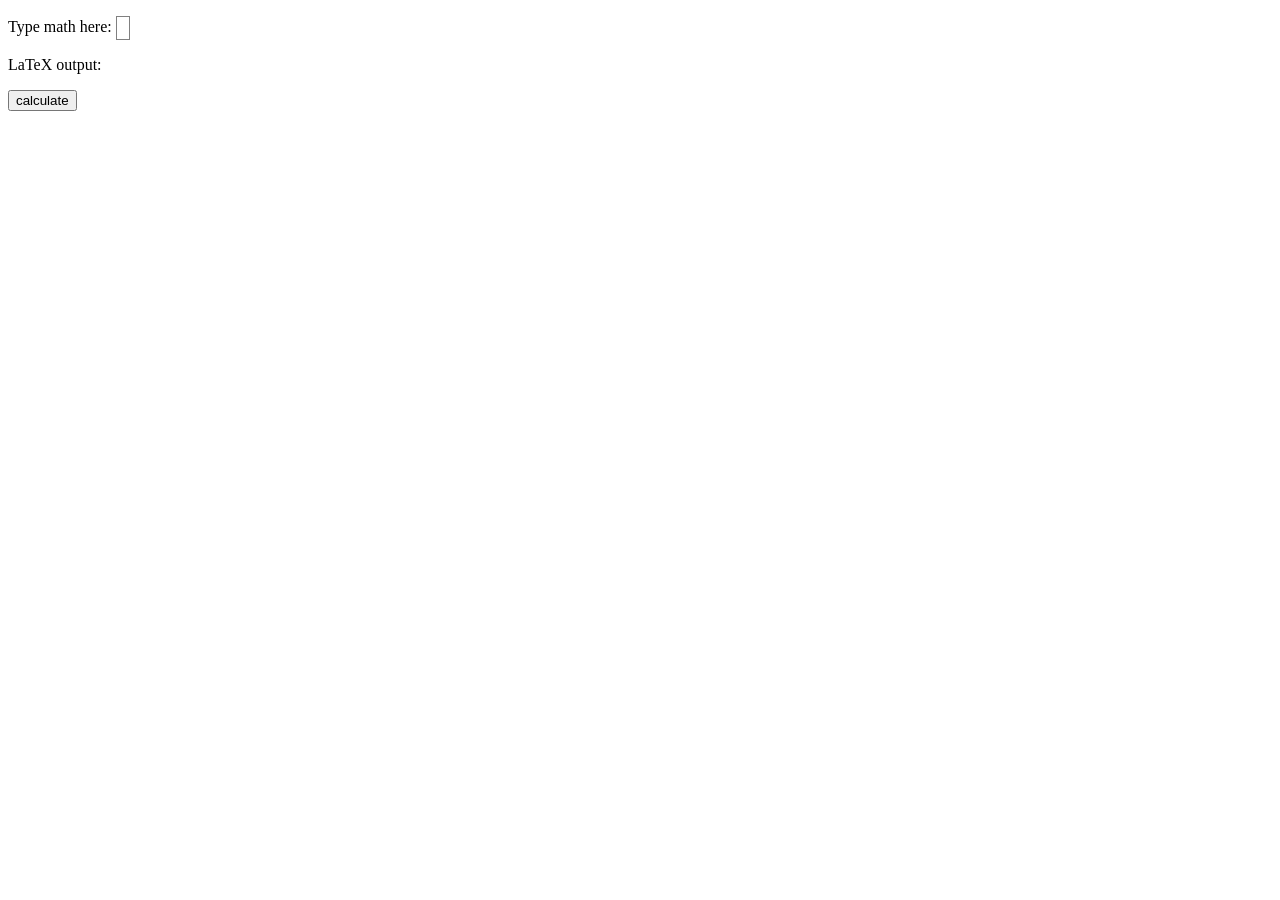
==== index.html @ 017d8b77 "1" ====
<!DOCTYPE html>
<html lang="en">

<head>
    <meta charset="UTF-8">
    <meta name="viewport" content="width=device-width, initial-scale=1.0">
    <title>Symbolic differentiation</title>
    <script src="https://ajax.googleapis.com/ajax/libs/jquery/1.11.0/jquery.min.js"></script>
    <link rel="stylesheet" href="mathquill-0.10.1/mathquill.css">
    <script src="mathquill-0.10.1/mathquill.js"></script>
    <script src="javaScript.js"></script>
</head>

<body>
    <p>
        Type math here: <span id="math-field"></span>
    </p>
    <p>
        LaTeX output: <span id="latex-output"></span>
    </p>
    <button onclick="enter()">calculate</button>
    <p id="result"></p>
</body>

</html>
---- mathquill-0.10.1/mathquill.css ----
/*
 * MathQuill v0.10.1               http://mathquill.com
 * by Han, Jeanine, and Mary  maintainers@mathquill.com
 *
 * This Source Code Form is subject to the terms of the
 * Mozilla Public License, v. 2.0. If a copy of the MPL
 * was not distributed with this file, You can obtain
 * one at http://mozilla.org/MPL/2.0/.
 */
@font-face {
  font-family: Symbola;
  src: url(font/Symbola.eot);
  src: local("Symbola Regular"), local("Symbola"), url(font/Symbola.woff2) format("woff2"), url(font/Symbola.woff) format("woff"), url(font/Symbola.ttf) format("truetype"), url(font/Symbola.otf) format("opentype"), url(font/Symbola.svg#Symbola) format("svg");
}
.mq-editable-field {
  display: -moz-inline-box;
  display: inline-block;
}
.mq-editable-field .mq-cursor {
  border-left: 1px solid black;
  margin-left: -1px;
  position: relative;
  z-index: 1;
  padding: 0;
  display: -moz-inline-box;
  display: inline-block;
}
.mq-editable-field .mq-cursor.mq-blink {
  visibility: hidden;
}
.mq-editable-field,
.mq-math-mode .mq-editable-field {
  border: 1px solid gray;
}
.mq-editable-field.mq-focused,
.mq-math-mode .mq-editable-field.mq-focused {
  -webkit-box-shadow: #8bd 0 0 1px 2px, inset #6ae 0 0 2px 0;
  -moz-box-shadow: #8bd 0 0 1px 2px, inset #6ae 0 0 2px 0;
  box-shadow: #8bd 0 0 1px 2px, inset #6ae 0 0 2px 0;
  border-color: #709AC0;
  border-radius: 1px;
}
.mq-math-mode .mq-editable-field {
  margin: 1px;
}
.mq-editable-field .mq-latex-command-input {
  color: inherit;
  font-family: "Courier New", monospace;
  border: 1px solid gray;
  padding-right: 1px;
  margin-right: 1px;
  margin-left: 2px;
}
.mq-editable-field .mq-latex-command-input.mq-empty {
  background: transparent;
}
.mq-editable-field .mq-latex-command-input.mq-hasCursor {
  border-color: ActiveBorder;
}
.mq-editable-field.mq-empty:after,
.mq-editable-field.mq-text-mode:after,
.mq-math-mode .mq-empty:after {
  visibility: hidden;
  content: 'c';
}
.mq-editable-field .mq-cursor:only-child:after,
.mq-editable-field .mq-textarea + .mq-cursor:last-child:after {
  visibility: hidden;
  content: 'c';
}
.mq-editable-field .mq-text-mode .mq-cursor:only-child:after {
  content: '';
}
.mq-editable-field.mq-text-mode {
  overflow-x: auto;
  overflow-y: hidden;
}
.mq-root-block,
.mq-math-mode .mq-root-block {
  display: -moz-inline-box;
  display: inline-block;
  width: 100%;
  padding: 2px;
  -webkit-box-sizing: border-box;
  -moz-box-sizing: border-box;
  box-sizing: border-box;
  white-space: nowrap;
  overflow: hidden;
  vertical-align: middle;
}
.mq-math-mode {
  font-variant: normal;
  font-weight: normal;
  font-style: normal;
  font-size: 115%;
  line-height: 1;
  display: -moz-inline-box;
  display: inline-block;
}
.mq-math-mode .mq-non-leaf,
.mq-math-mode .mq-scaled {
  display: -moz-inline-box;
  display: inline-block;
}
.mq-math-mode var,
.mq-math-mode .mq-text-mode,
.mq-math-mode .mq-nonSymbola {
  font-family: "Times New Roman", Symbola, serif;
  line-height: .9;
}
.mq-math-mode * {
  font-size: inherit;
  line-height: inherit;
  margin: 0;
  padding: 0;
  border-color: black;
  -webkit-user-select: none;
  -moz-user-select: none;
  user-select: none;
  box-sizing: border-box;
}
.mq-math-mode .mq-empty {
  background: #ccc;
}
.mq-math-mode .mq-empty.mq-root-block {
  background: transparent;
}
.mq-math-mode.mq-empty {
  background: transparent;
}
.mq-math-mode .mq-text-mode {
  font-size: 87%;
}
.mq-math-mode .mq-font {
  font: 1em "Times New Roman", Symbola, serif;
}
.mq-math-mode .mq-font * {
  font-family: inherit;
  font-style: inherit;
}
.mq-math-mode b,
.mq-math-mode b.mq-font {
  font-weight: bolder;
}
.mq-math-mode var,
.mq-math-mode i,
.mq-math-mode i.mq-font {
  font-style: italic;
}
.mq-math-mode var.mq-f {
  margin-right: 0.2em;
  margin-left: 0.1em;
}
.mq-math-mode .mq-roman var.mq-f {
  margin: 0;
}
.mq-math-mode big {
  font-size: 125%;
}
.mq-math-mode .mq-roman {
  font-style: normal;
}
.mq-math-mode .mq-sans-serif {
  font-family: sans-serif, Symbola, serif;
}
.mq-math-mode .mq-monospace {
  font-family: monospace, Symbola, serif;
}
.mq-math-mode .mq-overline {
  border-top: 1px solid black;
  margin-top: 1px;
}
.mq-math-mode .mq-underline {
  border-bottom: 1px solid black;
  margin-bottom: 1px;
}
.mq-math-mode .mq-binary-operator {
  padding: 0 0.2em;
  display: -moz-inline-box;
  display: inline-block;
}
.mq-math-mode .mq-supsub {
  font-size: 90%;
  vertical-align: -0.5em;
}
.mq-math-mode .mq-supsub.mq-limit {
  font-size: 80%;
  vertical-align: -0.4em;
}
.mq-math-mode .mq-supsub.mq-sup-only {
  vertical-align: .5em;
}
.mq-math-mode .mq-supsub.mq-sup-only .mq-sup {
  display: inline-block;
  vertical-align: text-bottom;
}
.mq-math-mode .mq-supsub .mq-sup {
  display: block;
}
.mq-math-mode .mq-supsub .mq-sub {
  display: block;
  float: left;
}
.mq-math-mode .mq-supsub.mq-limit .mq-sub {
  margin-left: -0.25em;
}
.mq-math-mode .mq-supsub .mq-binary-operator {
  padding: 0 .1em;
}
.mq-math-mode .mq-supsub .mq-fraction {
  font-size: 70%;
}
.mq-math-mode sup.mq-nthroot {
  font-size: 80%;
  vertical-align: 0.8em;
  margin-right: -0.6em;
  margin-left: .2em;
  min-width: .5em;
}
.mq-math-mode .mq-paren {
  padding: 0 .1em;
  vertical-align: top;
  -webkit-transform-origin: center .06em;
  -moz-transform-origin: center .06em;
  -ms-transform-origin: center .06em;
  -o-transform-origin: center .06em;
  transform-origin: center .06em;
}
.mq-math-mode .mq-paren.mq-ghost {
  color: silver;
}
.mq-math-mode .mq-paren + span {
  margin-top: .1em;
  margin-bottom: .1em;
}
.mq-math-mode .mq-array {
  vertical-align: middle;
  text-align: center;
}
.mq-math-mode .mq-array > span {
  display: block;
}
.mq-math-mode .mq-operator-name {
  font-family: Symbola, "Times New Roman", serif;
  line-height: .9;
  font-style: normal;
}
.mq-math-mode var.mq-operator-name.mq-first {
  padding-left: .2em;
}
.mq-math-mode var.mq-operator-name.mq-last {
  padding-right: .2em;
}
.mq-math-mode .mq-fraction {
  font-size: 90%;
  text-align: center;
  vertical-align: -0.4em;
  padding: 0 .2em;
}
.mq-math-mode .mq-fraction,
.mq-math-mode .mq-large-operator,
.mq-math-mode x:-moz-any-link {
  display: -moz-groupbox;
}
.mq-math-mode .mq-fraction,
.mq-math-mode .mq-large-operator,
.mq-math-mode x:-moz-any-link,
.mq-math-mode x:default {
  display: inline-block;
}
.mq-math-mode .mq-numerator,
.mq-math-mode .mq-denominator {
  display: block;
}
.mq-math-mode .mq-numerator {
  padding: 0 0.1em;
}
.mq-math-mode .mq-denominator {
  border-top: 1px solid;
  float: right;
  width: 100%;
  padding: 0.1em;
}
.mq-math-mode .mq-sqrt-prefix {
  padding-top: 0;
  position: relative;
  top: 0.1em;
  vertical-align: top;
  -webkit-transform-origin: top;
  -moz-transform-origin: top;
  -ms-transform-origin: top;
  -o-transform-origin: top;
  transform-origin: top;
}
.mq-math-mode .mq-sqrt-stem {
  border-top: 1px solid;
  margin-top: 1px;
  padding-left: .15em;
  padding-right: .2em;
  margin-right: .1em;
  padding-top: 1px;
}
.mq-math-mode .mq-vector-prefix {
  display: block;
  text-align: center;
  line-height: .25em;
  margin-bottom: -0.1em;
  font-size: 0.75em;
}
.mq-math-mode .mq-vector-stem {
  display: block;
}
.mq-math-mode .mq-large-operator {
  text-align: center;
}
.mq-math-mode .mq-large-operator .mq-from,
.mq-math-mode .mq-large-operator big,
.mq-math-mode .mq-large-operator .mq-to {
  display: block;
}
.mq-math-mode .mq-large-operator .mq-from,
.mq-math-mode .mq-large-operator .mq-to {
  font-size: 80%;
}
.mq-math-mode .mq-large-operator .mq-from {
  float: right;
  /* take out of normal flow to manipulate baseline */
  width: 100%;
}
.mq-math-mode,
.mq-math-mode .mq-editable-field {
  cursor: text;
  font-family: Symbola, "Times New Roman", serif;
}
.mq-math-mode .mq-overarrow {
  border-top: 1px solid black;
  margin-top: 1px;
  padding-top: 0.2em;
}
.mq-math-mode .mq-overarrow:before {
  display: block;
  position: relative;
  top: -0.34em;
  font-size: 0.5em;
  line-height: 0em;
  content: '\27A4';
  text-align: right;
}
.mq-math-mode .mq-overarrow.mq-arrow-left:before {
  -moz-transform: scaleX(-1);
  -o-transform: scaleX(-1);
  -webkit-transform: scaleX(-1);
  transform: scaleX(-1);
  filter: FlipH;
  -ms-filter: "FlipH";
}
.mq-math-mode .mq-selection,
.mq-editable-field .mq-selection,
.mq-math-mode .mq-selection .mq-non-leaf,
.mq-editable-field .mq-selection .mq-non-leaf,
.mq-math-mode .mq-selection .mq-scaled,
.mq-editable-field .mq-selection .mq-scaled {
  background: #B4D5FE !important;
  background: Highlight !important;
  color: HighlightText;
  border-color: HighlightText;
}
.mq-math-mode .mq-selection .mq-matrixed,
.mq-editable-field .mq-selection .mq-matrixed {
  background: #39F !important;
}
.mq-math-mode .mq-selection .mq-matrixed-container,
.mq-editable-field .mq-selection .mq-matrixed-container {
  filter: progid:DXImageTransform.Microsoft.Chroma(color='#3399FF') !important;
}
.mq-math-mode .mq-selection.mq-blur,
.mq-editable-field .mq-selection.mq-blur,
.mq-math-mode .mq-selection.mq-blur .mq-non-leaf,
.mq-editable-field .mq-selection.mq-blur .mq-non-leaf,
.mq-math-mode .mq-selection.mq-blur .mq-scaled,
.mq-editable-field .mq-selection.mq-blur .mq-scaled,
.mq-math-mode .mq-selection.mq-blur .mq-matrixed,
.mq-editable-field .mq-selection.mq-blur .mq-matrixed {
  background: #D4D4D4 !important;
  color: black;
  border-color: black;
}
.mq-math-mode .mq-selection.mq-blur .mq-matrixed-container,
.mq-editable-field .mq-selection.mq-blur .mq-matrixed-container {
  filter: progid:DXImageTransform.Microsoft.Chroma(color='#D4D4D4') !important;
}
.mq-editable-field .mq-textarea,
.mq-math-mode .mq-textarea {
  position: relative;
  -webkit-user-select: text;
  -moz-user-select: text;
  user-select: text;
}
.mq-editable-field .mq-textarea *,
.mq-math-mode .mq-textarea *,
.mq-editable-field .mq-selectable,
.mq-math-mode .mq-selectable {
  -webkit-user-select: text;
  -moz-user-select: text;
  user-select: text;
  position: absolute;
  clip: rect(1em 1em 1em 1em);
  -webkit-transform: scale(0);
  -moz-transform: scale(0);
  -ms-transform: scale(0);
  -o-transform: scale(0);
  transform: scale(0);
  resize: none;
  width: 1px;
  height: 1px;
}
.mq-math-mode .mq-matrixed {
  background: white;
  display: -moz-inline-box;
  display: inline-block;
}
.mq-math-mode .mq-matrixed-container {
  filter: progid:DXImageTransform.Microsoft.Chroma(color='white');
  margin-top: -0.1em;
}
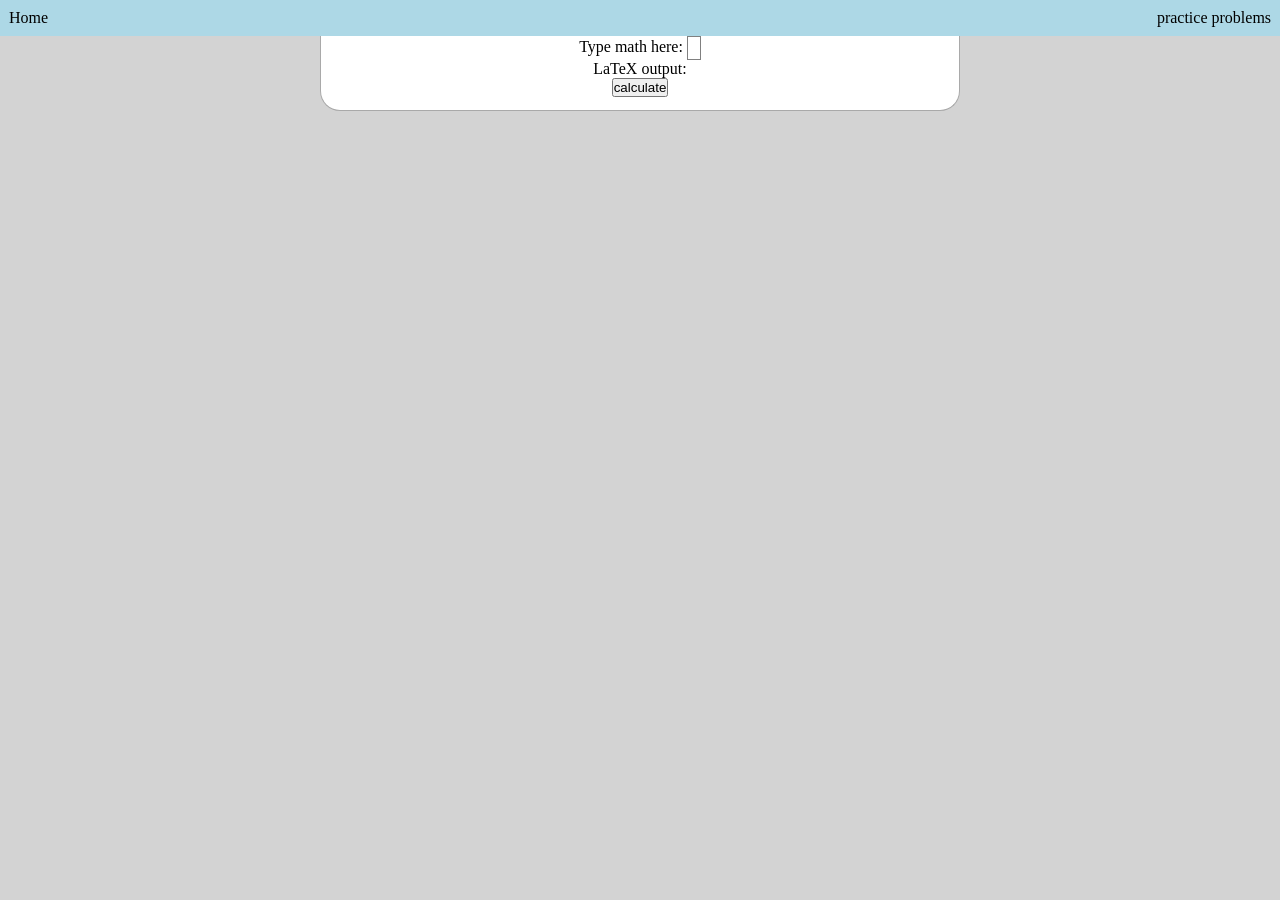
==== commit ce18d56c: "1" ====
--- a/index.html
+++ b/index.html
@@ -9,17 +9,24 @@
     <link rel="stylesheet" href="mathquill-0.10.1/mathquill.css">
     <script src="mathquill-0.10.1/mathquill.js"></script>
     <script src="javaScript.js"></script>
+    <link rel="stylesheet" href="style.css">
 </head>
 
 <body>
-    <p>
-        Type math here: <span id="math-field"></span>
-    </p>
-    <p>
-        LaTeX output: <span id="latex-output"></span>
-    </p>
-    <button onclick="enter()">calculate</button>
-    <p id="result"></p>
+    <div id="nav_bar">
+        <a href="index.html">Home</a>
+        <a href="practice.html">practice problems</a>
+    </div>
+    <div id="main">
+        <p>
+            Type math here: <span id="math-field"></span>
+        </p>
+        <p>
+            LaTeX output: <span id="latex-output"></span>
+        </p>
+        <button onclick="enter()">calculate</button>
+        <p id="result"> </p>
+    </div>
 </body>
 
 </html>
--- a/style.css
+++ b/style.css
@@ -0,0 +1,34 @@
+body{
+    background-color: lightgray;
+}
+*{
+    margin: 0;
+    padding: 0;
+    box-sizing: border-box;
+}
+#nav_bar{
+    display: flex;
+    background-color: lightblue;
+    justify-content: space-between;
+}
+#nav_bar a{
+    padding: 0.7%;
+    display: inline-block;
+    text-decoration: none;
+    color: black;
+}
+#nav_bar a:hover{
+    background-color: lightgray;
+}
+#main{
+    width:50%;
+    margin:0 auto;
+    background-color: white;
+    text-align: center;
+    border-bottom-left-radius: 20px;
+    border-bottom-right-radius: 20px;
+    margin-bottom: 5%;
+    padding-bottom: 1%;
+    border:1px solid darkgrey;
+    border-top: 0;
+}
